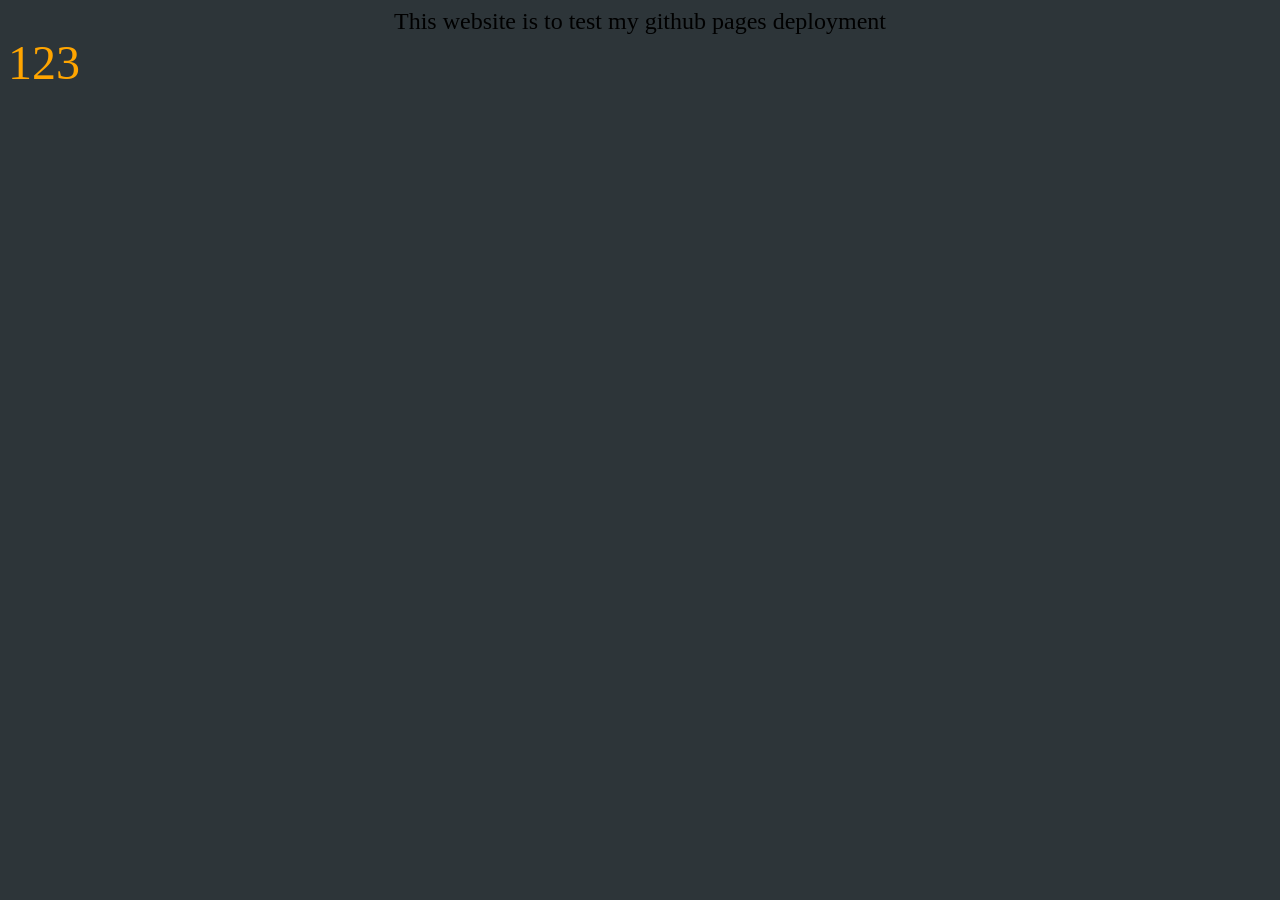
==== index.html @ 00689906 "Temp Testing" ====
<!Doctype html>
<html>
<head>
	<title>Temorary Website</title>
	<meta charset="utf-8">

	<style>
		body {
			background-color: #2d3539;
			font-size: 150%;
			box-sizing: border-box;
		}
		.style1 {
			font-family: Lucida Bright;
			font-size: 3em;
		}
	</style>
</head>
<body>
	<div style="text-align: center;">
		This website is to test my github pages deployment
	</div>
	<div style="font-size: 2em; color: orange;">
		123
	</div>
</body>
</html>
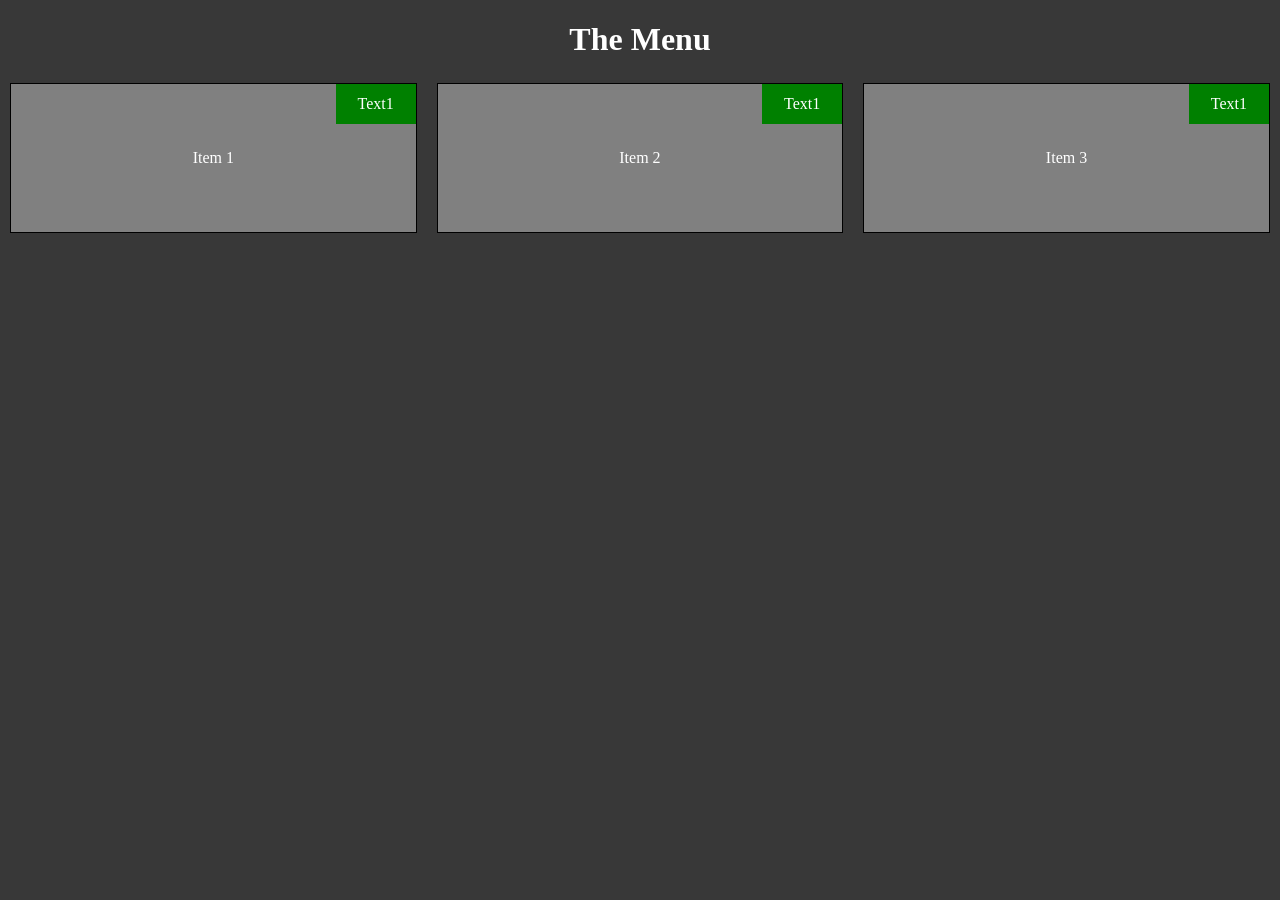
==== commit d923bcf5: "Moved Files" ====
--- a/index.html
+++ b/index.html
@@ -1,27 +1,22 @@
-<!Doctype html>
+<!DOCTYPE html>
 <html>
 <head>
-	<title>Temorary Website</title>
+	<title>Module 2 Solution</title>
 	<meta charset="utf-8">
-
-	<style>
-		body {
-			background-color: #2d3539;
-			font-size: 150%;
-			box-sizing: border-box;
-		}
-		.style1 {
-			font-family: Lucida Bright;
-			font-size: 3em;
-		}
-	</style>
+	<link rel="stylesheet" type="text/css" href="css\main.css">
+	<meta name="viewport" content="width=device-width, initial-scale=1">
 </head>
 <body>
-	<div style="text-align: center;">
-		This website is to test my github pages deployment
-	</div>
-	<div style="font-size: 2em; color: orange;">
-		123
-	</div>
+
+<h1>The Menu</h1>
+
+<div class="row">
+  <div class="col-lg-4 col-md-6 col-sml-1"> <p id="mainText">Item 1</p> <p id="label">Text1</p> </div>
+
+  <div class="col-lg-4 col-md-6 col-sml-1"> <p id="mainText">Item 2</p> <p id="label">Text1</p> </div>
+
+  <div class="col-lg-4 col-md-12 col-sml-1"> <p id="mainText">Item 3</p> <p id="label">Text1</p></div>
+
+</div>
 </body>
 </html>
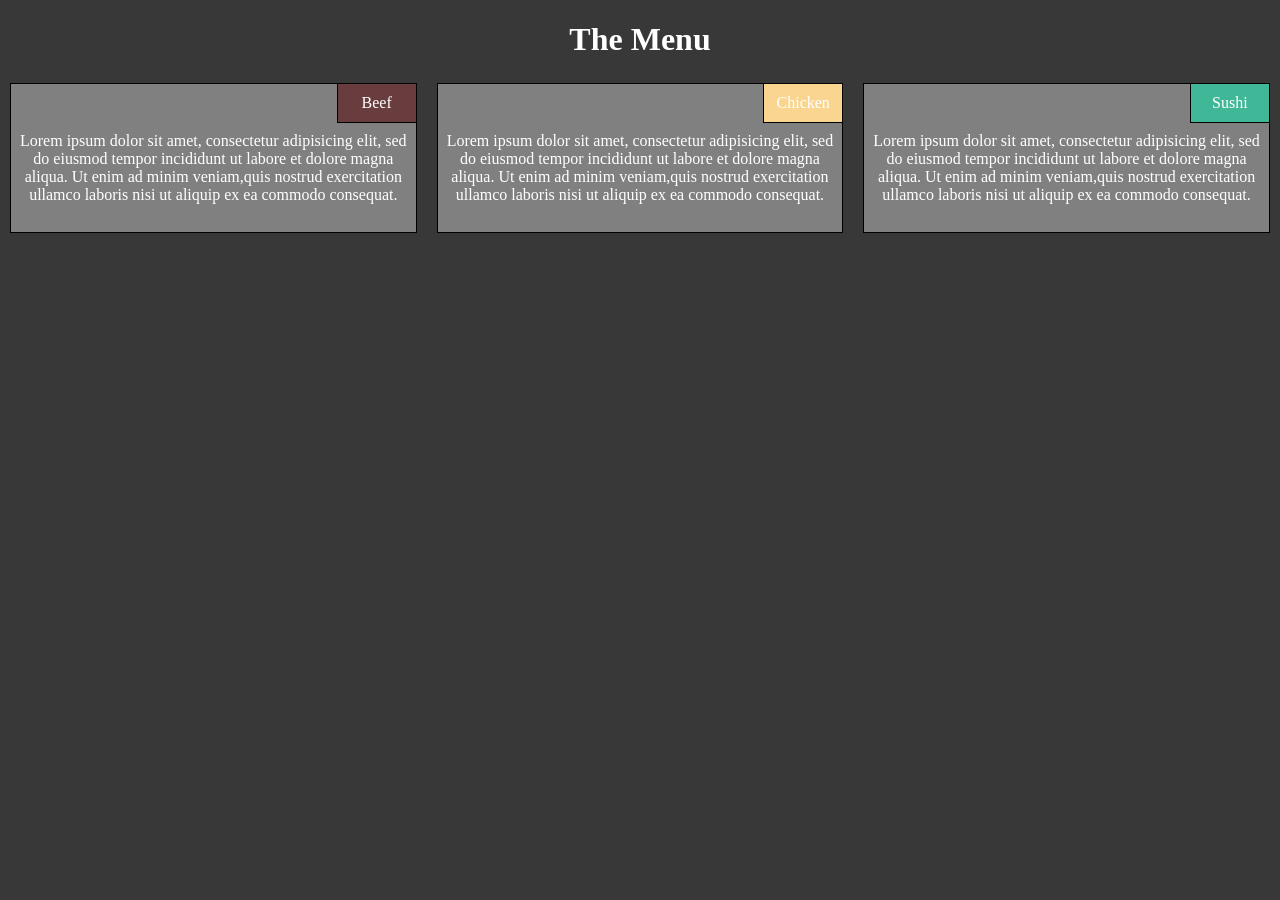
==== commit 1a9dad12: "Final I believe this is done to the specifications I was given" ====
--- a/index.html
+++ b/index.html
@@ -11,12 +11,12 @@
 <h1>The Menu</h1>
 
 <div class="row">
-  <div class="col-lg-4 col-md-6 col-sml-1"> <p id="mainText">Item 1</p> <p id="label">Text1</p> </div>
+  <div class="col-lg-4 col-md-6 col-sml-1"> <p id="mainText">Lorem ipsum dolor sit amet, consectetur adipisicing elit, sed do eiusmod tempor incididunt ut labore et dolore magna aliqua. Ut enim ad minim veniam,quis nostrud exercitation ullamco laboris nisi ut aliquip ex ea commodo consequat.</p> <p id="label1">Beef</p> </div>
 
-  <div class="col-lg-4 col-md-6 col-sml-1"> <p id="mainText">Item 2</p> <p id="label">Text1</p> </div>
+  <div class="col-lg-4 col-md-6 col-sml-1"> <p id="mainText">Lorem ipsum dolor sit amet, consectetur adipisicing elit, sed do eiusmod tempor incididunt ut labore et dolore magna aliqua. Ut enim ad minim veniam,quis nostrud exercitation ullamco laboris nisi ut aliquip ex ea commodo consequat.</p> <p id="label2">Chicken</p> </div>
 
-  <div class="col-lg-4 col-md-12 col-sml-1"> <p id="mainText">Item 3</p> <p id="label">Text1</p></div>
+  <div class="col-lg-4 col-md-12 col-sml-1"> <p id="mainText">Lorem ipsum dolor sit amet, consectetur adipisicing elit, sed do eiusmod tempor incididunt ut labore et dolore magna aliqua. Ut enim ad minim veniam,quis nostrud exercitation ullamco laboris nisi ut aliquip ex ea commodo consequat.</p> <p id="label3">Sushi</p></div>
 
 </div>
 </body>
-</html>
+</html>
